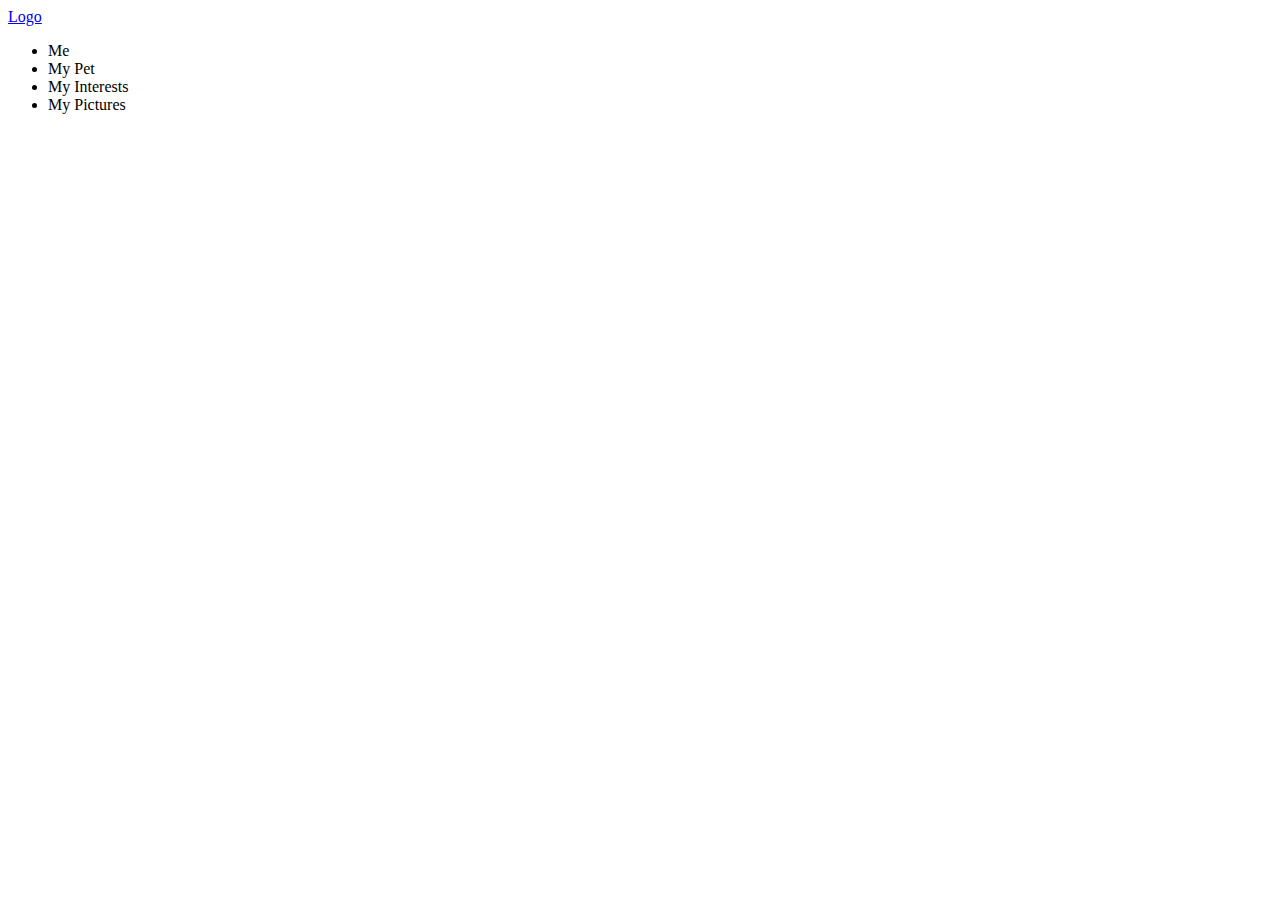
==== index.html @ fe16872c "Update index.html" ====
<!DOCTYPE html>
<html>
  <head> 
  <title>This is chengyou </title>
     <link href="CSS/myCSS.css" rel="stylesheet" type="text/css">
  </head>
<body>
  <div id="myHeader">
    <a href="/eng/" class="sitetitle">Logo</a>
    <div id="myNav" class="myMenu">
      <ul>
        <li>Me</li>
        <li>My Pet</li>
        <li>My Interests</li>
        <li>My Pictures</li>
      </ul>
    </div>
  </div>
</body>
</html>
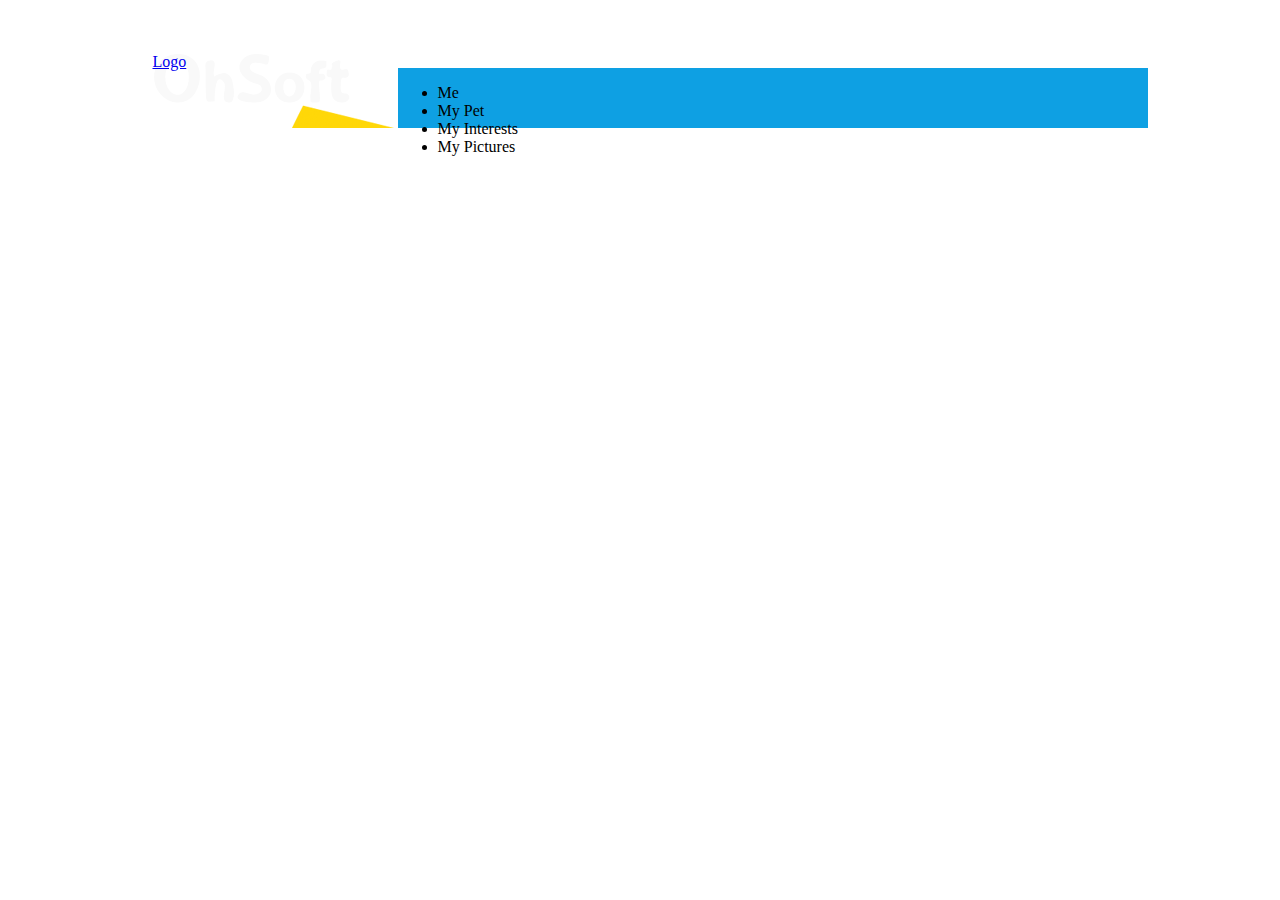
==== commit 3ba693a5: "Update index.html" ====
--- a/index.html
+++ b/index.html
@@ -2,7 +2,7 @@
 <html>
   <head> 
   <title>This is chengyou </title>
-     <link href="CSS/myCSS.css" rel="stylesheet" type="text/css">
+     <link href="css/mycss.css" rel="stylesheet" type="text/css">
   </head>
 <body>
   <div id="myHeader">
--- a/css/mycss.css
+++ b/css/mycss.css
@@ -0,0 +1,29 @@
+/*
+This is my own CSS file
+*/
+
+#myHeader {
+	width: 1015px;
+	height: 120px;
+	position: relative;
+	margin: 0 auto;
+	background: url(/images/wu-tang.png) no-repeat
+}
+
+a.sitetitle {
+    display: block;
+    float: left;
+    margin: 45px 20px 0;
+    width: 240px;
+    height: 60px;
+    background: url(/images/ohsoft.png) no-repeat;
+}
+
+#myNav {
+    position: absolute;
+    bottom: 0;
+    right: 0;
+    width: 750px;
+    height: 60px;
+    background: rgba(14, 160, 227,1)
+}
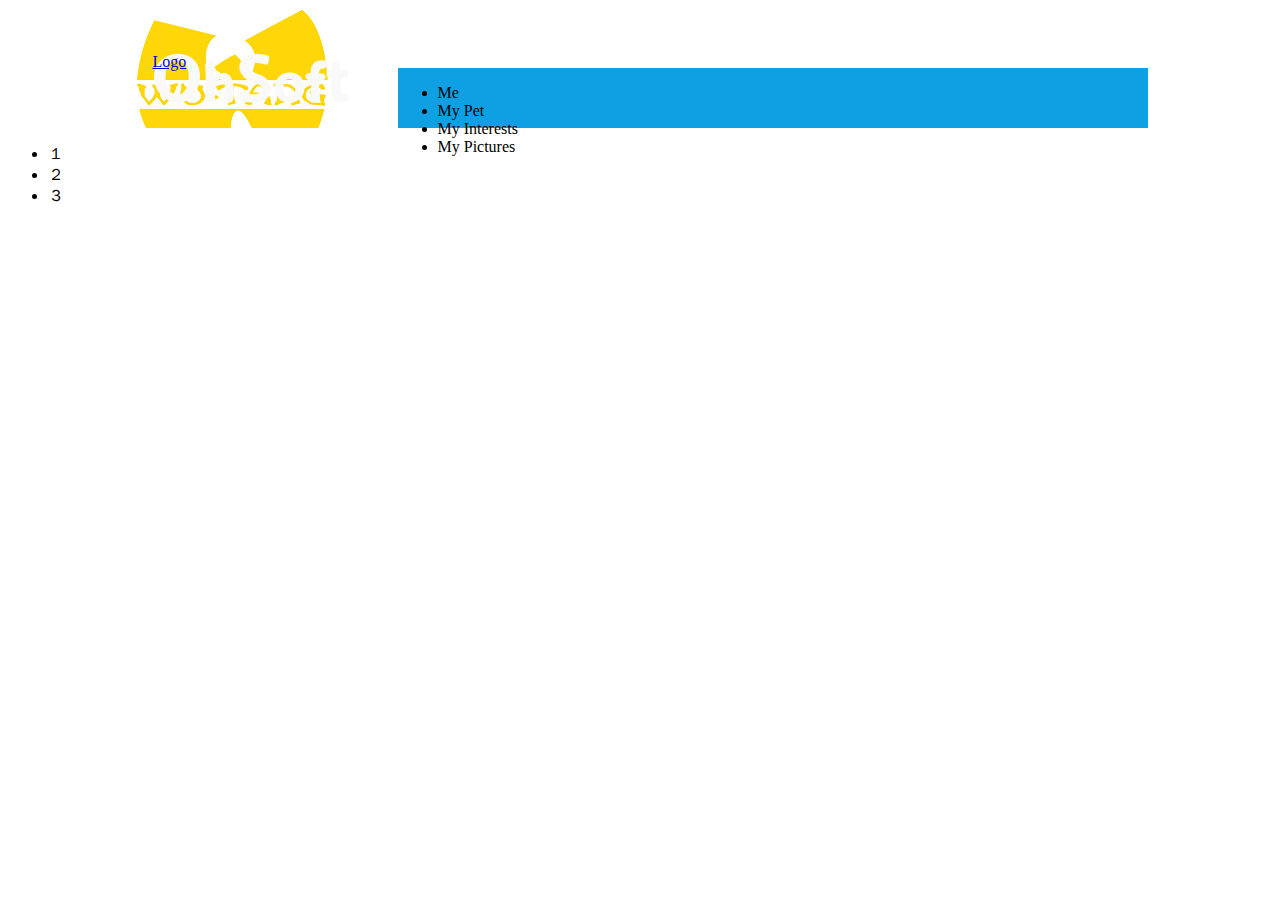
==== commit 9616e27a: "Update index.html" ====
--- a/index.html
+++ b/index.html
@@ -1,7 +1,9 @@
 <!DOCTYPE html>
 <html>
   <head> 
-  <title>This is chengyou </title>
+  <title>
+    This is chengyou
+    </title>
      <link href="css/mycss.css" rel="stylesheet" type="text/css">
   </head>
 <body>
@@ -16,5 +18,10 @@
       </ul>
     </div>
   </div>
+  <ul>
+    <li>１</li>
+    <li>２</li>
+    <li>３</li>
+    </ul>
 </body>
 </html>
--- a/css/mycss.css
+++ b/css/mycss.css
@@ -7,7 +7,7 @@
 	height: 120px;
 	position: relative;
 	margin: 0 auto;
-	background: url(/images/wu-tang.png) no-repeat
+	background: url(/images/wu-tang.png) no-repeat;
 }
 
 a.sitetitle {
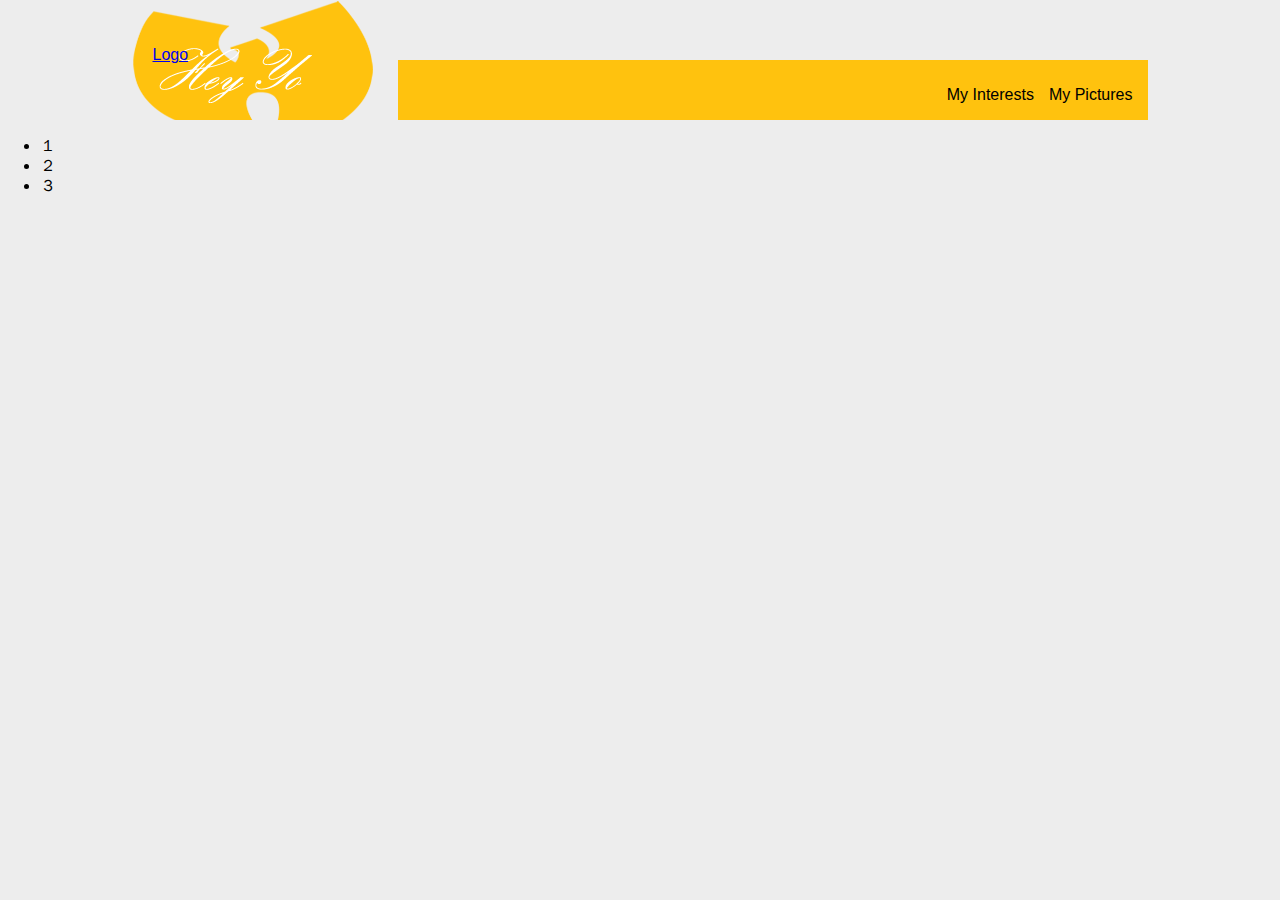
==== commit 87819b1c: "Update index.html" ====
--- a/index.html
+++ b/index.html
@@ -11,8 +11,6 @@
     <a href="/eng/" class="sitetitle">Logo</a>
     <div id="myNav" class="myMenu">
       <ul>
-        <li>Me</li>
-        <li>My Pet</li>
         <li>My Interests</li>
         <li>My Pictures</li>
       </ul>
--- a/css/mycss.css
+++ b/css/mycss.css
@@ -1,6 +1,18 @@
 /*
 This is my own CSS file
 */
+body {
+    margin: 0;
+    padding: 0;
+    background-color: #ededed;
+    font-family: Arial, Helvetica, sans-serif;
+    line-height: 20px;
+}
+
+header {
+    background: url(/images/myHeader1.PNG ) repeat-x;
+}
+
 
 #myHeader {
 	width: 1015px;
@@ -16,7 +28,7 @@
     margin: 45px 20px 0;
     width: 240px;
     height: 60px;
-    background: url(/images/ohsoft.png) no-repeat;
+    background: url(/images/HeyYo.png) no-repeat;
 }
 
 #myNav {
@@ -25,5 +37,20 @@
     right: 0;
     width: 750px;
     height: 60px;
-    background: rgba(14, 160, 227,1)
+    background:rgba( 255,194,14, 1)
 }
+.myMenu ul {
+    float: right;
+    list-style-type: none;
+    margin: 0;
+    padding: 0;
+}
+
+.myMenu li {
+    position: relative;
+    float: left;
+    display: inline;
+    height: 70px;
+    line-height: 70px;
+    margin-right: 15px;
+}
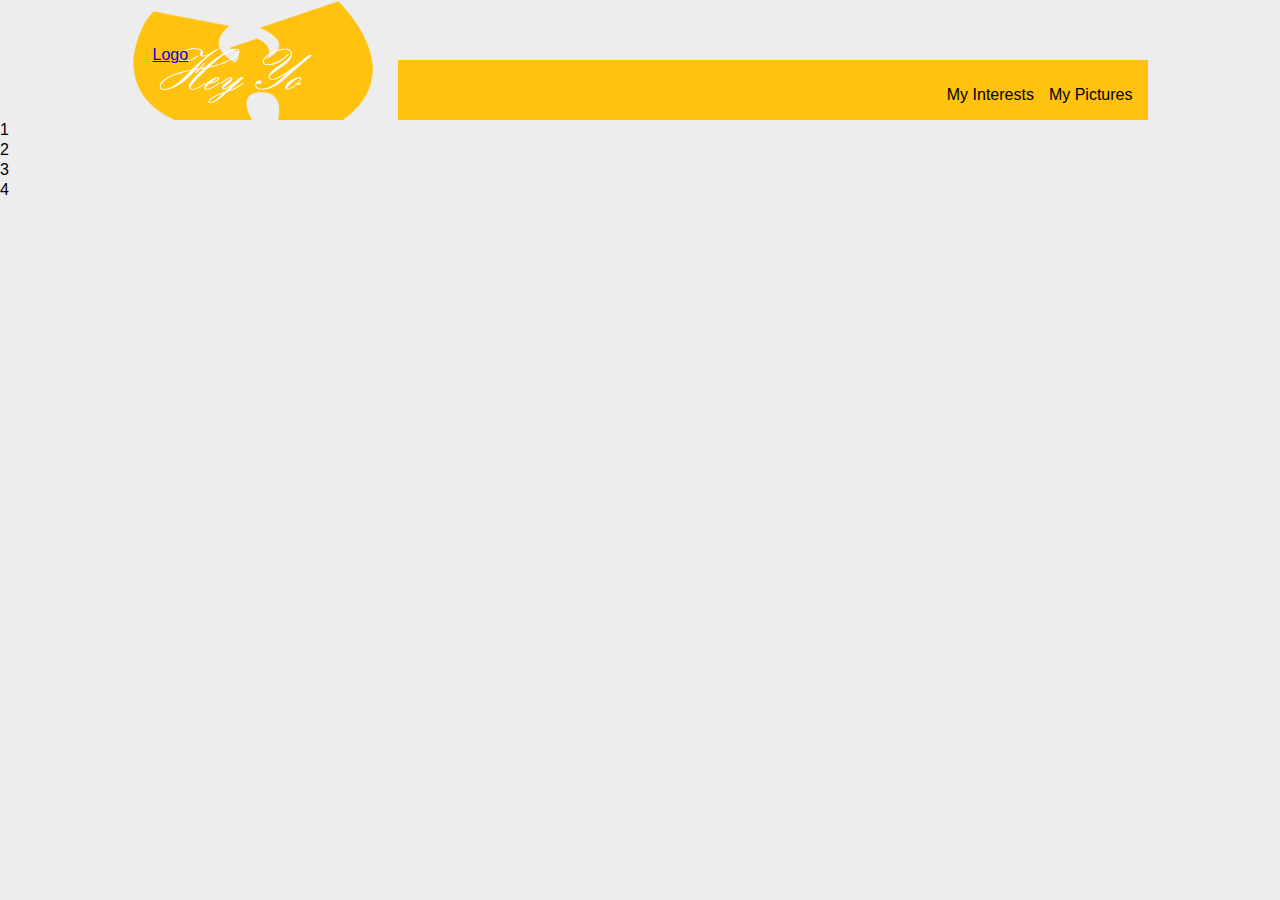
==== commit 8b95758d: "Update index.html" ====
--- a/index.html
+++ b/index.html
@@ -16,10 +16,14 @@
       </ul>
     </div>
   </div>
-  <ul>
-    <li>１</li>
-    <li>２</li>
-    <li>３</li>
-    </ul>
+<footer>
+    <div id="myFooter"> 
+      <!-- my footer here 4 cols -->
+      <div class="col_4">1</div>
+      <div class="col_4">2</div>
+      <div class="col_4">3</div>
+      <div class="col_4">4</div>
+    </div>
+  </footer><!-- end of myFooter -->
 </body>
 </html>
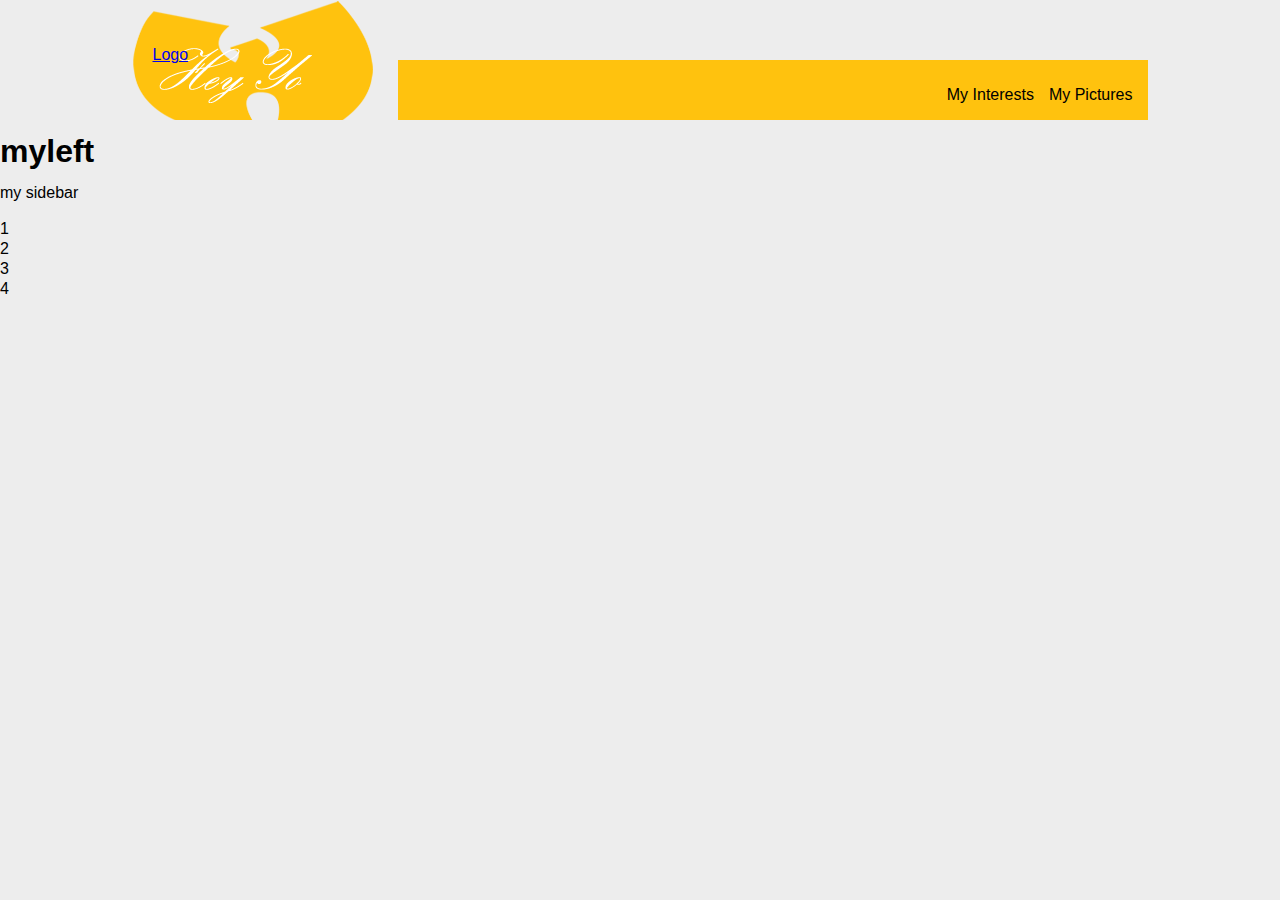
==== commit 4cd55fe4: "Update index.html" ====
--- a/index.html
+++ b/index.html
@@ -7,6 +7,7 @@
      <link href="css/mycss.css" rel="stylesheet" type="text/css">
   </head>
 <body>
+  <header>
   <div id="myHeader">
     <a href="/eng/" class="sitetitle">Logo</a>
     <div id="myNav" class="myMenu">
@@ -16,6 +17,19 @@
       </ul>
     </div>
   </div>
+  </header>
+  <div id="mainContent">
+    <div id="myContent" class="left">
+      <h1> myleft </h1>
+    </div>
+    <div id="mySidebar" class="right">
+      <p> my sidebar </p>
+    </div>
+  </div>
+  <div class="clear h30"></div>
+  <div class="nav_up"></div>
+  
+  </div><!-- end of mainContent -->
 <footer>
     <div id="myFooter"> 
       <!-- my footer here 4 cols -->
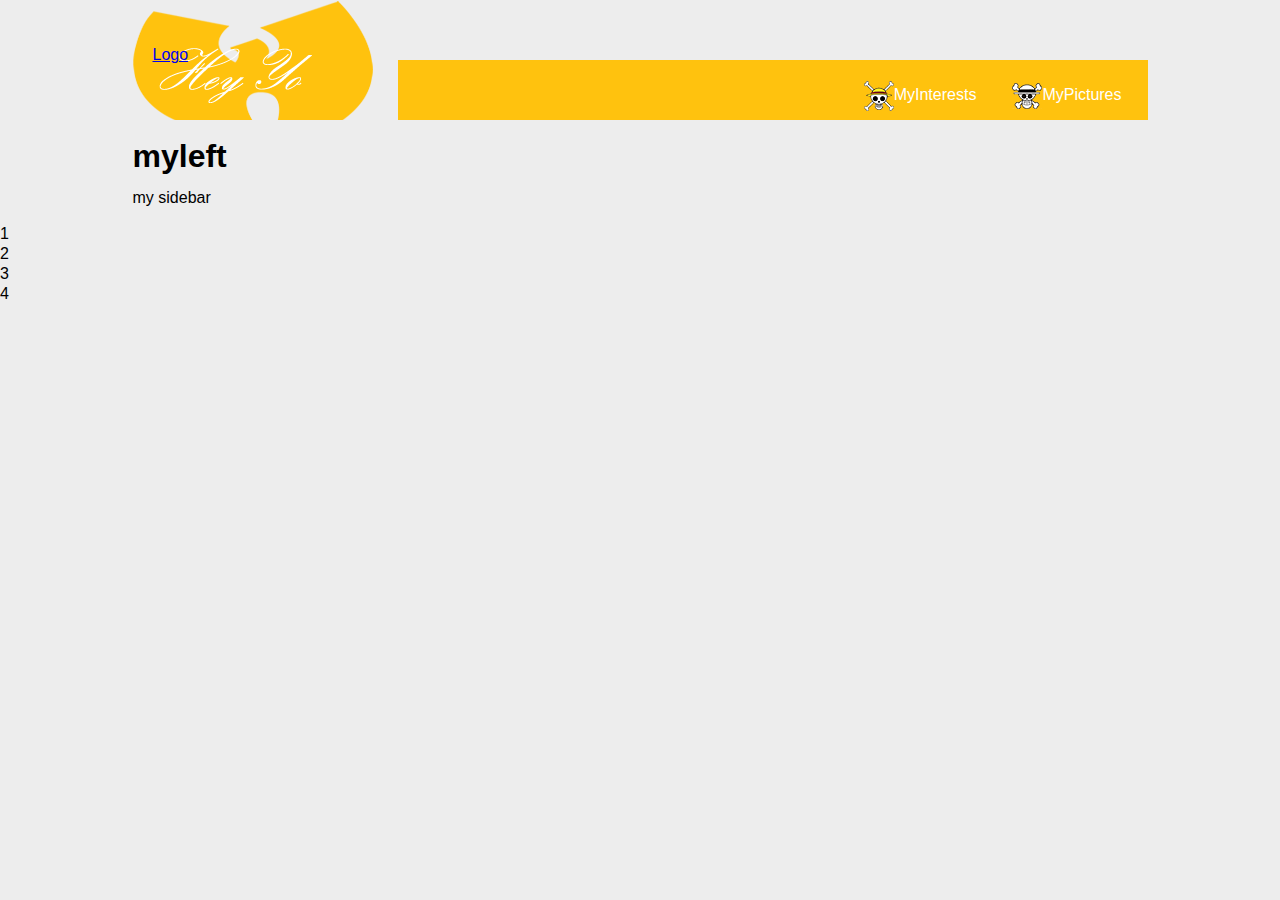
==== commit 605466a8: "Update index.html" ====
--- a/index.html
+++ b/index.html
@@ -12,9 +12,9 @@
     <a href="/eng/" class="sitetitle">Logo</a>
     <div id="myNav" class="myMenu">
       <ul>
-        <li>My Interests</li>
-        <li>My Pictures</li>
-      </ul>
+        <li><a><img src="images/onepiece.png">MyInterests</a></li>
+        <li><a><img src="images/OnePiece.png">MyPictures</a></li>
+        </ul>
     </div>
   </div>
   </header>
--- a/css/mycss.css
+++ b/css/mycss.css
@@ -54,3 +54,19 @@
     line-height: 70px;
     margin-right: 15px;
 }
+.myMenu img {
+    vertical-align: middle;
+}
+
+.myMenu ul li a {
+    margin-right: 1px;
+    padding: 0 10px;
+    color: white;
+}
+
+#mainContent {
+    clear: both;
+    width: 1015px;
+    margin: 0 auto;
+    padding: 5px 10px 0;
+}
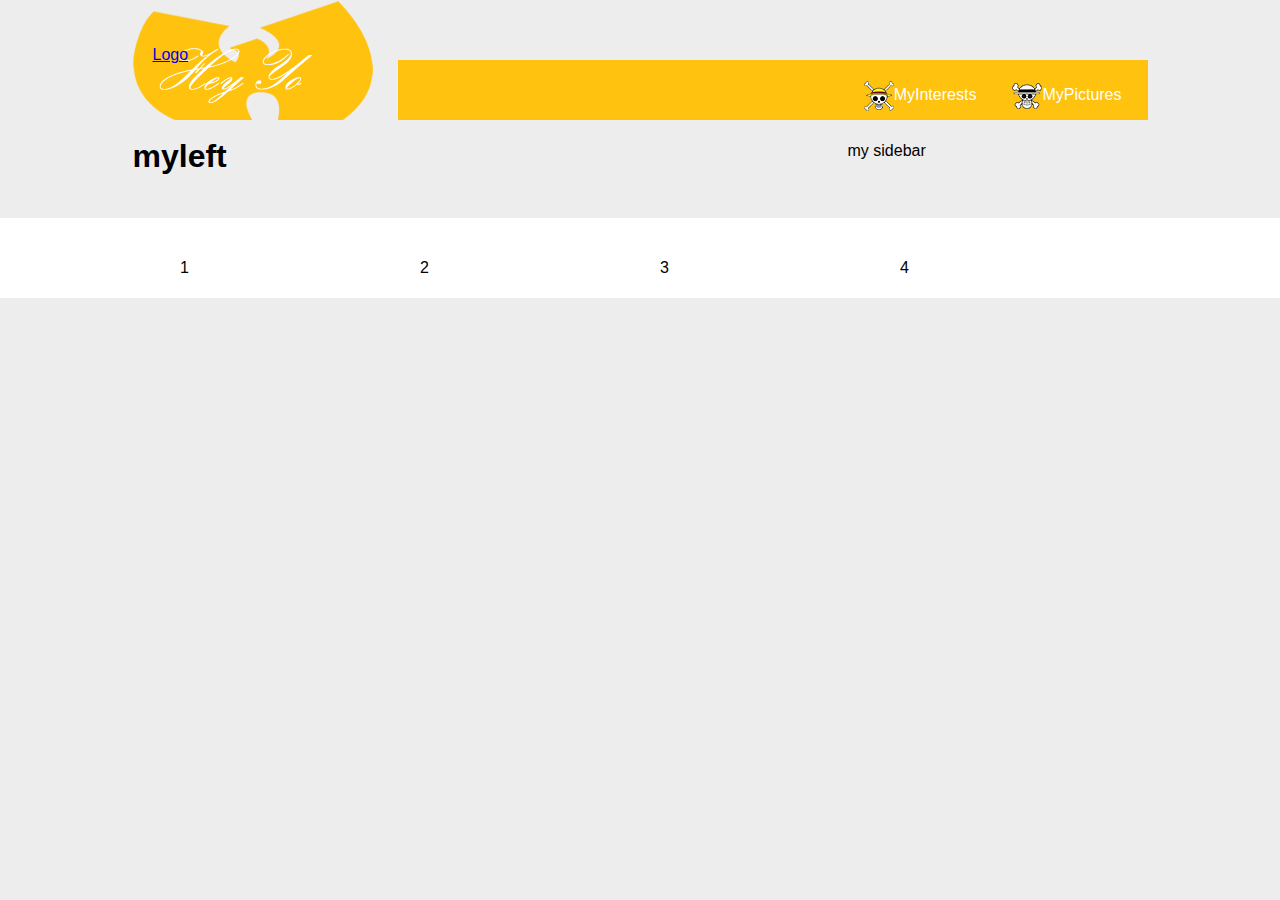
==== commit 13a2af1d: "Update index.html" ====
--- a/index.html
+++ b/index.html
@@ -2,7 +2,7 @@
 <html>
   <head> 
   <title>
-    This is chengyou
+    Hey Yo
     </title>
      <link href="css/mycss.css" rel="stylesheet" type="text/css">
   </head>
--- a/css/mycss.css
+++ b/css/mycss.css
@@ -70,3 +70,45 @@
     margin: 0 auto;
     padding: 5px 10px 0;
 }
+
+.left {
+	float: left;
+}
+
+.right {
+	float: right;
+}
+
+#myContent {
+	width: 700px;
+}
+
+#mySidebar {
+	width: 300px;
+}
+
+.h30 {
+	height: 30px;
+}
+
+.clear {
+	clear: both;
+}
+
+footer {
+    clear: both;
+    background: #fff;
+    width: 100%;
+}
+
+#myFooter {
+    width: 980px;
+    margin: 0 auto;
+    padding: 40px 10px;
+}
+
+.col_4 {
+    width: 180px;
+    float: left;
+    margin: 0 30px;
+}
